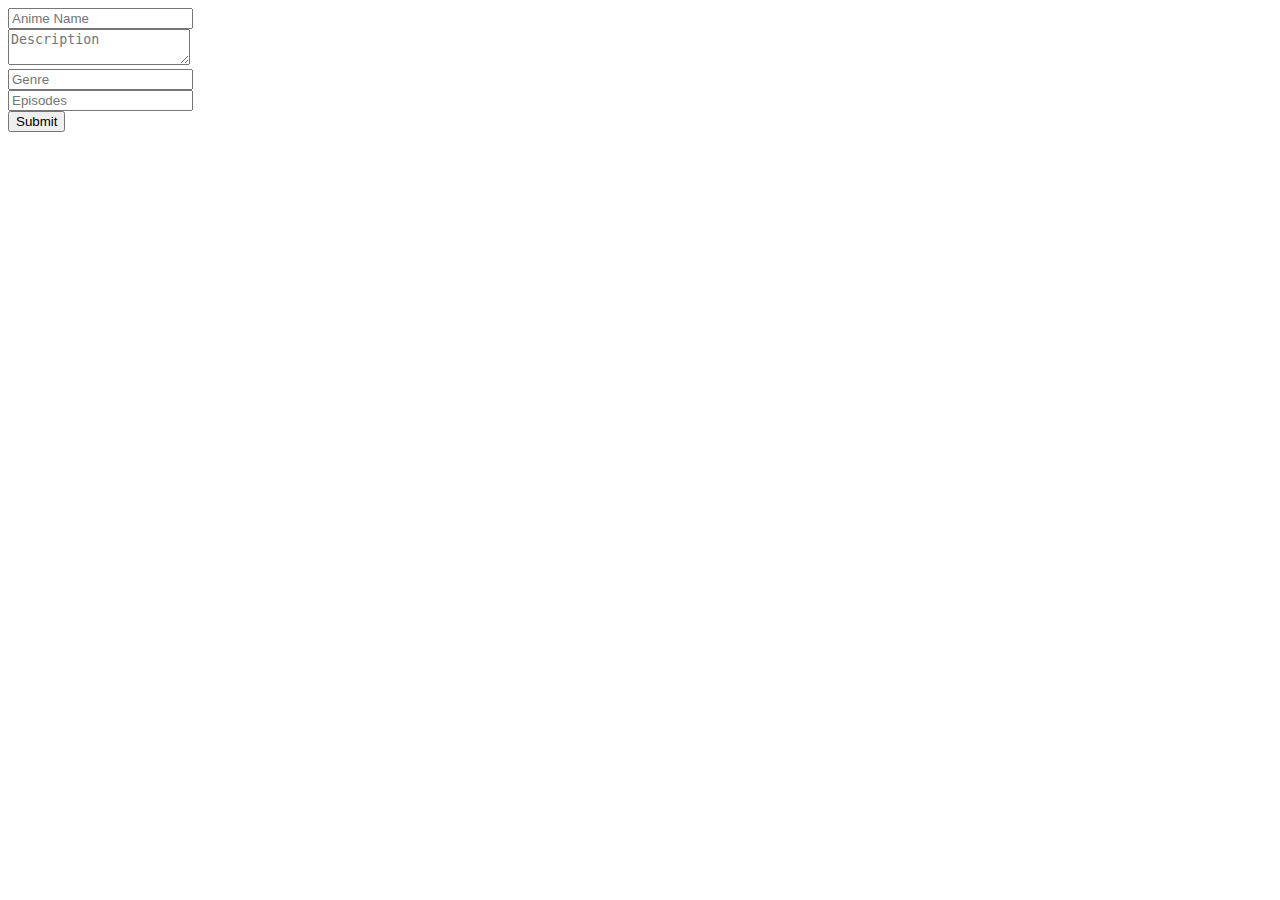
==== src/main/resources/templates/add-anime.html @ 8a538362 "Added menu, changed footer, updated the form with bootstrap." ====
<!DOCTYPE html>
<html lang="en"
      xmlns:th="http://www.thymeleaf.org">
<head>
    <th:block th:insert="fragments/anime-base :: headerFiles"></th:block>
    <title>Add Anime</title>
</head>
<body>
    <div th:replace="fragments/anime-base :: navigation"></div>
    <div th:replace="fragments/anime-base :: header"></div>
   <form class="mt-5" th:action="@{/add}" th:object="${anime}" method="post">
       <div class="container-fluid">
           <div class="row justify-content-center mb-3">
               <div class="col-7 col-md-3 col-lg-auto">
                   <input id="animeName" type="text" th:field="*{animeName}" placeholder="Anime Name"/>
                   </div>
           </div>
           <div class="row justify-content-center mb-3">
               <div class="col-7 col-md-3 col-lg-auto">
                   <textarea id="description" type="text" th:field="*{description}" placeholder="Description"></textarea>
               </div>
           </div>
           <div class="row justify-content-center mb-3">
               <div class="col-7 col-md-3 col-lg-auto">
                   <input id="genre" type="text" th:field="*{genre}" placeholder="Genre"/>
               </div>
           </div>
           <div class="row justify-content-center mb-3">
               <div class="col-7 col-md-3 col-lg-auto">
                   <input id="episodes" type="number" th:field="*{episodes}" placeholder="Episodes"/>
               </div>
           </div>
           <div class="row justify-content-center mb-3">
               <div class="col-7 col-md-3 col-lg-auto">
                   <input class="btn btn-light btn-outline-dark" type="submit" value="Submit"/>
               </div>
           </div>
       </div>


   </form>
    <div th:replace="fragments/anime-base :: footer"></div>
</body>
<th:block th:replace="fragments/anime-base :: scripts"></th:block>
</html>
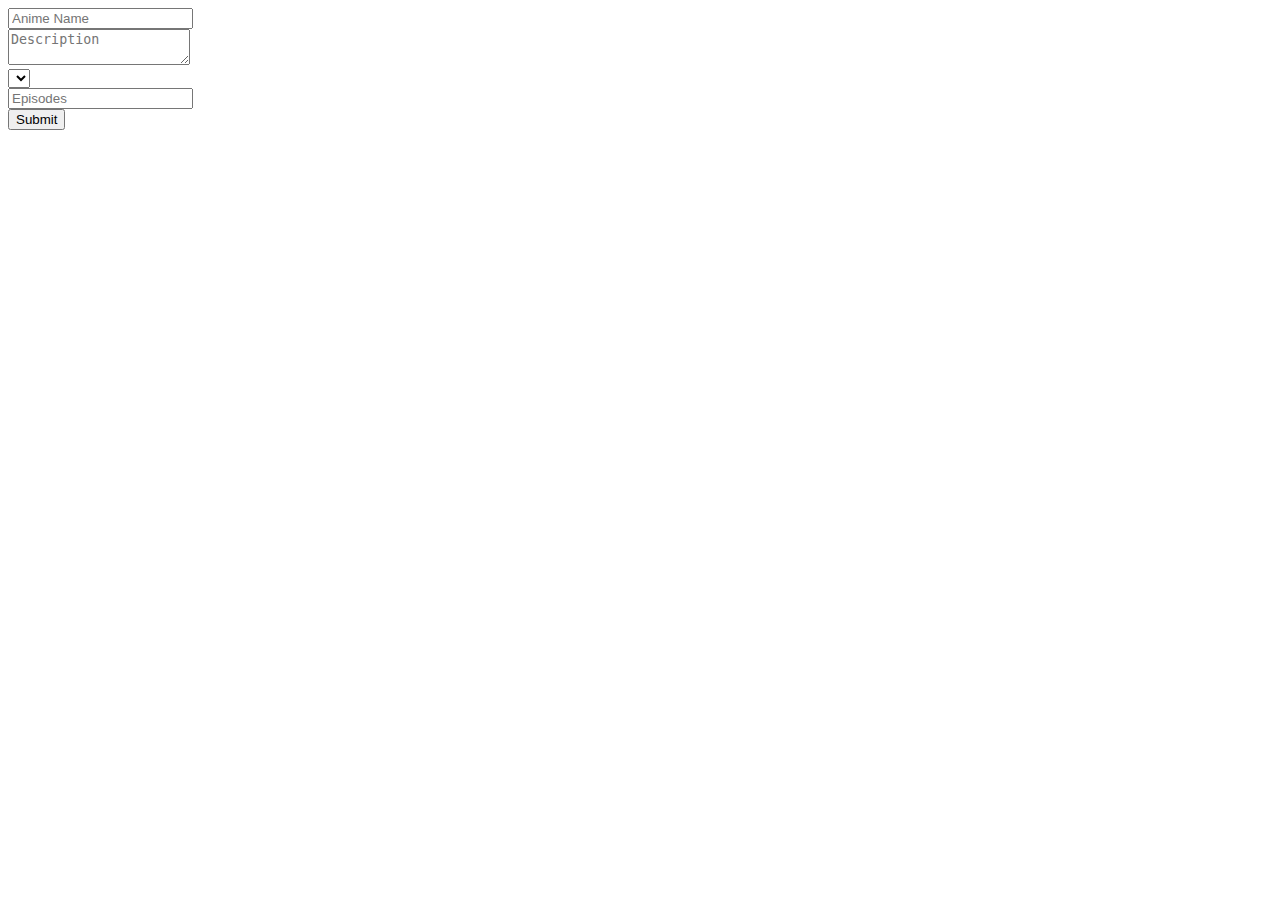
==== commit de1a657d: "Changed genre from input to selection and added a limit size to description." ====
--- a/src/main/resources/templates/add-anime.html
+++ b/src/main/resources/templates/add-anime.html
@@ -10,26 +10,65 @@
     <div th:replace="fragments/anime-base :: header"></div>
    <form class="mt-5" th:action="@{/add}" th:object="${anime}" method="post">
        <div class="container-fluid">
-           <div class="row justify-content-center mb-3">
+           <div class="row justify-content-center">
                <div class="col-7 col-md-3 col-lg-auto">
                    <input id="animeName" type="text" th:field="*{animeName}" placeholder="Anime Name"/>
                    </div>
            </div>
            <div class="row justify-content-center mb-3">
                <div class="col-7 col-md-3 col-lg-auto">
+                   <span class="text-danger small" th:if="${#fields.hasErrors('animeName')}"
+                          th:onerror="*{animeName}">
+                   </span>
+               </div>
+           </div>
+
+           <div class="row justify-content-center">
+               <div class="col-7 col-md-3 col-lg-auto">
                    <textarea id="description" type="text" th:field="*{description}" placeholder="Description"></textarea>
                </div>
            </div>
            <div class="row justify-content-center mb-3">
                <div class="col-7 col-md-3 col-lg-auto">
-                   <input id="genre" type="text" th:field="*{genre}" placeholder="Genre"/>
+                   <span class="text-danger small" th:if="${#fields.hasErrors('description')}"
+                         th:onerror="*{description}">
+                   </span>
+               </div>
+           </div>
+
+           <div class="row justify-content-center">
+               <div class="col-7 col-md-3 col-lg-auto">
+                   <select th:field="*{genre}">
+                       <option th:value="'Action-Adventure'" th:text="Action-Adventure"></option>
+                       <option th:value="'Comedy'" th:text="Comedy"></option>
+                       <option th:value="'Horror'" th:text="Horror"></option>
+                       <option th:value="'Mystery'" th:text="Mystery"></option>
+                       <option th:value="'Supernatural'" th:text="Supernatural"></option>
+                       <option th:value="'Sci-fi'" th:text="Sci-fi"></option>
+                   </select>
                </div>
            </div>
            <div class="row justify-content-center mb-3">
                <div class="col-7 col-md-3 col-lg-auto">
+                   <span class="text-danger small" th:if="${#fields.hasErrors('genre')}"
+                         th:onerror="*{genre}">
+                   </span>
+               </div>
+           </div>
+
+           <div class="row justify-content-center">
+               <div class="col-7 col-md-3 col-lg-auto">
                    <input id="episodes" type="number" th:field="*{episodes}" placeholder="Episodes"/>
                </div>
            </div>
+           <div class="row justify-content-center mb-3">
+               <div class="col-7 col-md-3 col-lg-auto">
+                   <span class="text-danger small" th:if="${#fields.hasErrors('episodes')}"
+                         th:onerror="*{episodes}">
+                   </span>
+               </div>
+           </div>
+
            <div class="row justify-content-center mb-3">
                <div class="col-7 col-md-3 col-lg-auto">
                    <input class="btn btn-light btn-outline-dark" type="submit" value="Submit"/>
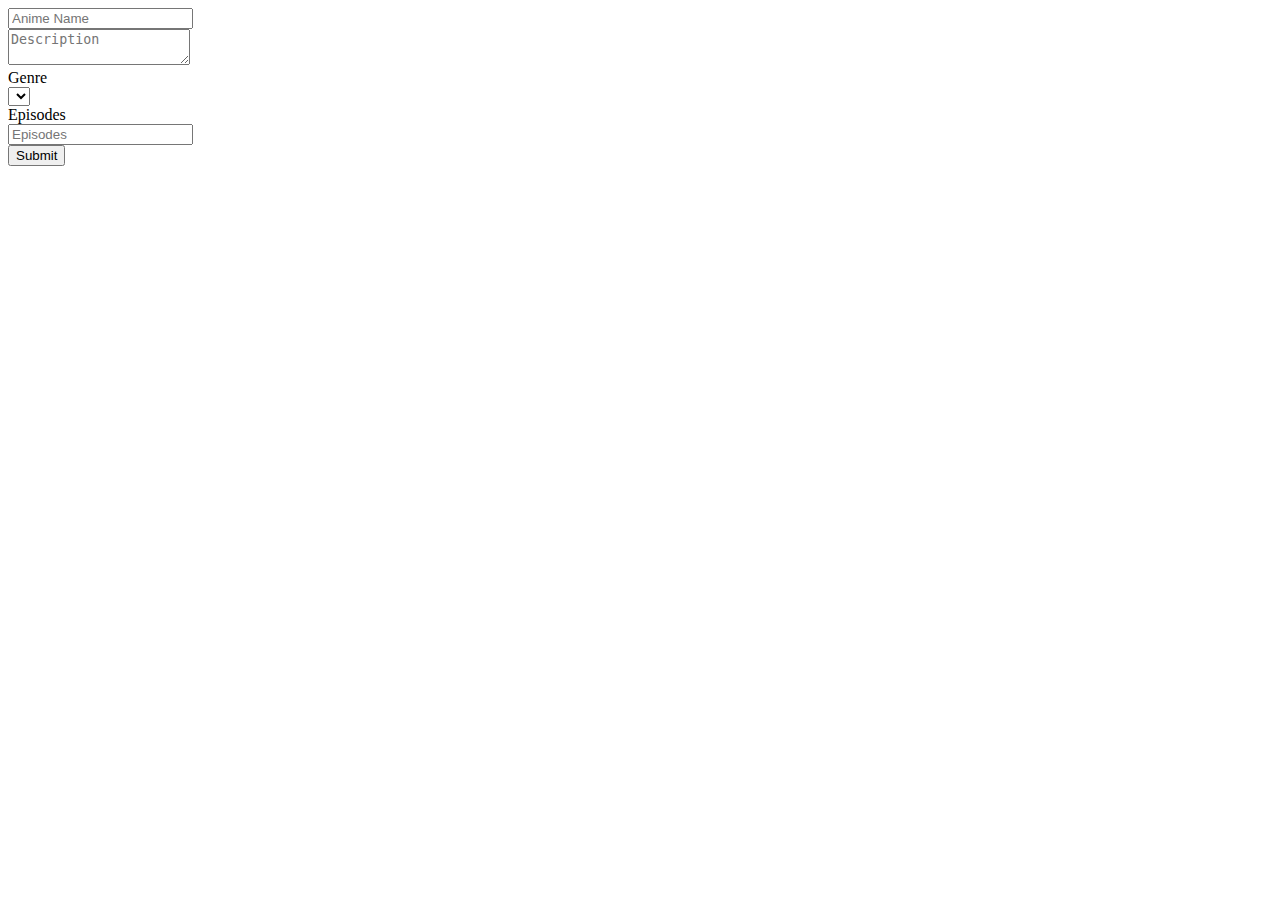
==== commit bd73cfb2: "Added labels to genre and episodes form." ====
--- a/src/main/resources/templates/add-anime.html
+++ b/src/main/resources/templates/add-anime.html
@@ -8,7 +8,7 @@
 <body>
     <div th:replace="fragments/anime-base :: navigation"></div>
     <div th:replace="fragments/anime-base :: header"></div>
-   <form class="mt-5" th:action="@{/add}" th:object="${anime}" method="post">
+   <form class="mt-5" th:action="@{/anime/add}" th:object="${anime}" method="post">
        <div class="container-fluid">
            <div class="row justify-content-center">
                <div class="col-7 col-md-3 col-lg-auto">
@@ -18,7 +18,7 @@
            <div class="row justify-content-center mb-3">
                <div class="col-7 col-md-3 col-lg-auto">
                    <span class="text-danger small" th:if="${#fields.hasErrors('animeName')}"
-                          th:onerror="*{animeName}">
+                          th:errors="*{animeName}">
                    </span>
                </div>
            </div>
@@ -31,8 +31,13 @@
            <div class="row justify-content-center mb-3">
                <div class="col-7 col-md-3 col-lg-auto">
                    <span class="text-danger small" th:if="${#fields.hasErrors('description')}"
-                         th:onerror="*{description}">
+                         th:errors="*{description}">
                    </span>
+               </div>
+           </div>
+           <div class="row justify-content-center">
+               <div class="col-7 col-md-3 col-lg-auto">
+                   <label>Genre</label>
                </div>
            </div>
 
@@ -41,6 +46,7 @@
                    <select th:field="*{genre}">
                        <option th:value="'Action-Adventure'" th:text="Action-Adventure"></option>
                        <option th:value="'Comedy'" th:text="Comedy"></option>
+                       <option th:value="'Fantasy'" th:text="Fantasy"></option>
                        <option th:value="'Horror'" th:text="Horror"></option>
                        <option th:value="'Mystery'" th:text="Mystery"></option>
                        <option th:value="'Supernatural'" th:text="Supernatural"></option>
@@ -51,11 +57,15 @@
            <div class="row justify-content-center mb-3">
                <div class="col-7 col-md-3 col-lg-auto">
                    <span class="text-danger small" th:if="${#fields.hasErrors('genre')}"
-                         th:onerror="*{genre}">
+                         th:errors="*{genre}">
                    </span>
                </div>
            </div>
-
+           <div class="row justify-content-center">
+               <div class="col-7 col-md-3 col-lg-auto">
+                   <label>Episodes</label>
+               </div>
+           </div>
            <div class="row justify-content-center">
                <div class="col-7 col-md-3 col-lg-auto">
                    <input id="episodes" type="number" th:field="*{episodes}" placeholder="Episodes"/>
@@ -64,7 +74,7 @@
            <div class="row justify-content-center mb-3">
                <div class="col-7 col-md-3 col-lg-auto">
                    <span class="text-danger small" th:if="${#fields.hasErrors('episodes')}"
-                         th:onerror="*{episodes}">
+                         th:errors="*{episodes}">
                    </span>
                </div>
            </div>
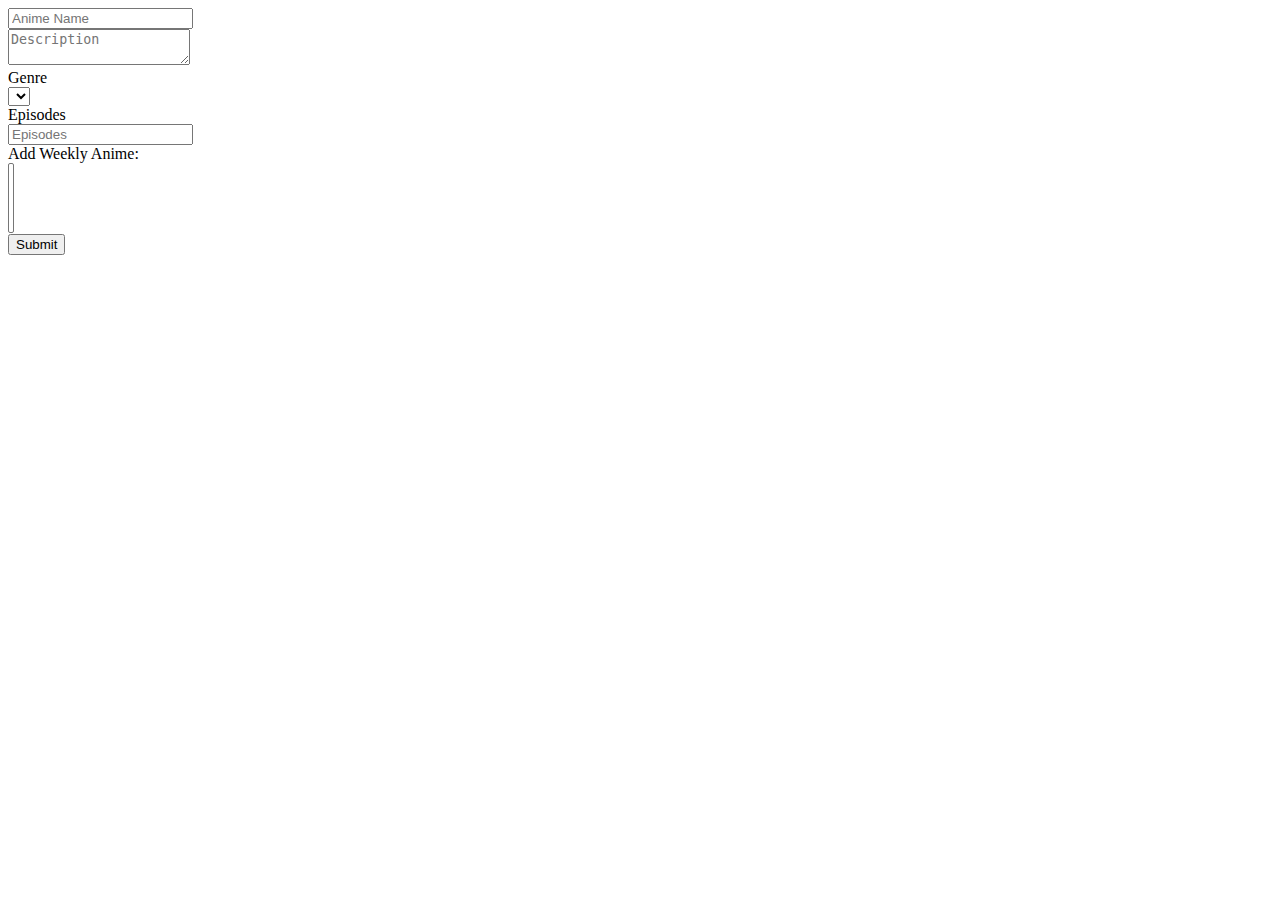
==== commit a215ce68: "Added weekly anime selection and a delete feature for the weekly anime." ====
--- a/src/main/resources/templates/add-anime.html
+++ b/src/main/resources/templates/add-anime.html
@@ -79,6 +79,19 @@
                </div>
            </div>
 
+           <div class="form-group">
+               <div class="row justify-content-center">
+                   <label for="classes" class="col-4 col-form-label">Add Weekly Anime:</label>
+               </div>
+               <div class="row justify-content-center">
+                   <select class="form-control selectpicker col-4" name="weeklyAnime" id="classes" multiple>
+                       <option th:each="animeW: ${weeklyA}"
+                               th:value="${animeW.id}"
+                               th:text="${animeW}"></option>
+                   </select>
+               </div>
+           </div>
+
            <div class="row justify-content-center mb-3">
                <div class="col-7 col-md-3 col-lg-auto">
                    <input class="btn btn-light btn-outline-dark" type="submit" value="Submit"/>
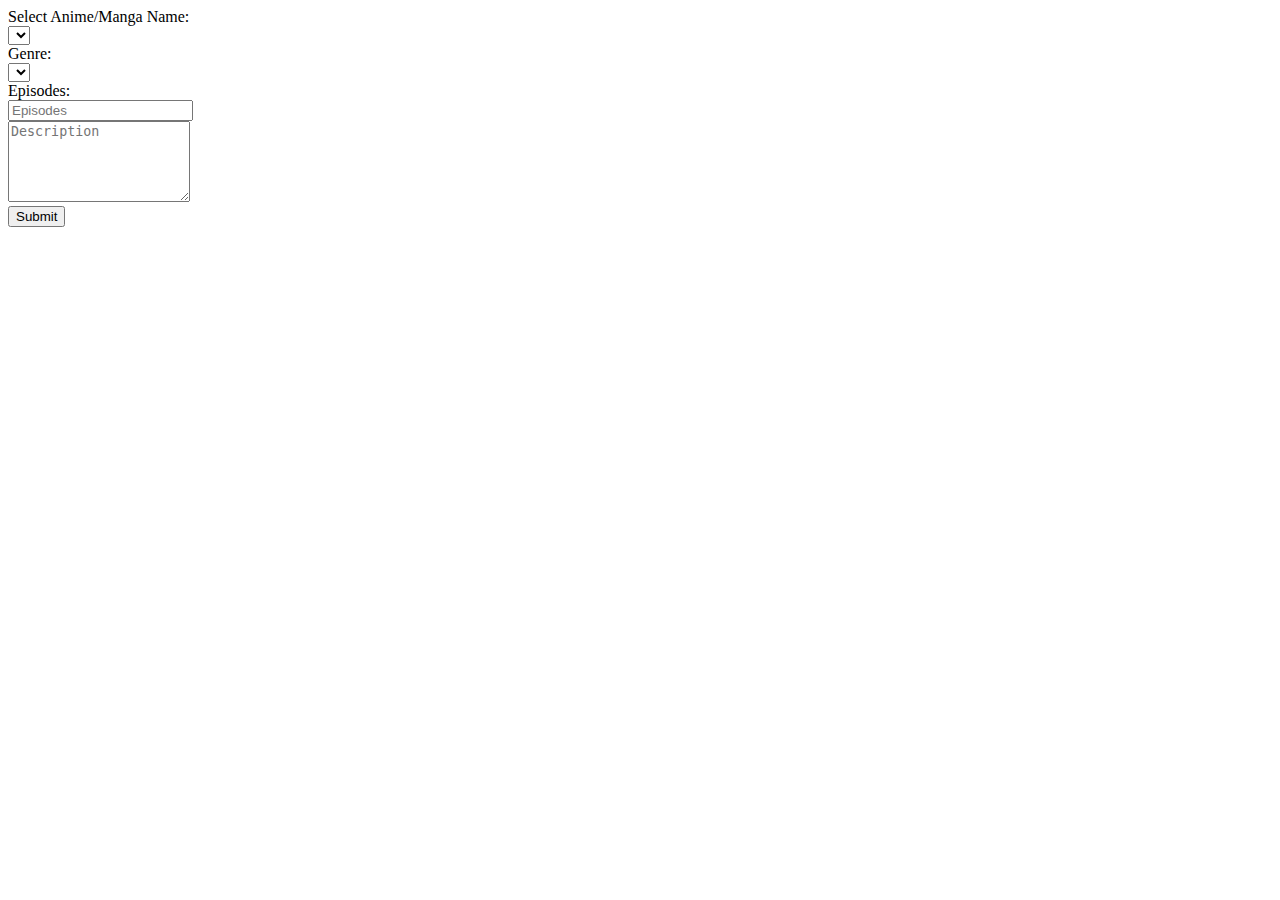
==== commit 656f1d93: "Added a add manga page for manga fans, created a manga controller to insert the manga into the data " ====
--- a/src/main/resources/templates/add-anime.html
+++ b/src/main/resources/templates/add-anime.html
@@ -9,86 +9,86 @@
     <div th:replace="fragments/anime-base :: navigation"></div>
     <div th:replace="fragments/anime-base :: header"></div>
    <form class="mt-5" th:action="@{/anime/add}" th:object="${anime}" method="post">
+
        <div class="container-fluid">
-           <div class="row justify-content-center">
-               <div class="col-7 col-md-3 col-lg-auto">
-                   <input id="animeName" type="text" th:field="*{animeName}" placeholder="Anime Name"/>
+
+            <div class="form-group">
+                <div class="row justify-content-center">
+                   <div>
+                        <label for="manga" class="col-form-label">Select Anime/Manga Name:</label>
                    </div>
-           </div>
-           <div class="row justify-content-center mb-3">
-               <div class="col-7 col-md-3 col-lg-auto">
-                   <span class="text-danger small" th:if="${#fields.hasErrors('animeName')}"
-                          th:errors="*{animeName}">
-                   </span>
                </div>
-           </div>
-
-           <div class="row justify-content-center">
-               <div class="col-7 col-md-3 col-lg-auto">
-                   <textarea id="description" type="text" th:field="*{description}" placeholder="Description"></textarea>
-               </div>
-           </div>
-           <div class="row justify-content-center mb-3">
-               <div class="col-7 col-md-3 col-lg-auto">
-                   <span class="text-danger small" th:if="${#fields.hasErrors('description')}"
-                         th:errors="*{description}">
-                   </span>
-               </div>
-           </div>
-           <div class="row justify-content-center">
-               <div class="col-7 col-md-3 col-lg-auto">
-                   <label>Genre</label>
-               </div>
-           </div>
-
-           <div class="row justify-content-center">
-               <div class="col-7 col-md-3 col-lg-auto">
-                   <select th:field="*{genre}">
-                       <option th:value="'Action-Adventure'" th:text="Action-Adventure"></option>
-                       <option th:value="'Comedy'" th:text="Comedy"></option>
-                       <option th:value="'Fantasy'" th:text="Fantasy"></option>
-                       <option th:value="'Horror'" th:text="Horror"></option>
-                       <option th:value="'Mystery'" th:text="Mystery"></option>
-                       <option th:value="'Supernatural'" th:text="Supernatural"></option>
-                       <option th:value="'Sci-fi'" th:text="Sci-fi"></option>
-                   </select>
-               </div>
-           </div>
-           <div class="row justify-content-center mb-3">
-               <div class="col-7 col-md-3 col-lg-auto">
-                   <span class="text-danger small" th:if="${#fields.hasErrors('genre')}"
-                         th:errors="*{genre}">
-                   </span>
-               </div>
-           </div>
-           <div class="row justify-content-center">
-               <div class="col-7 col-md-3 col-lg-auto">
-                   <label>Episodes</label>
-               </div>
-           </div>
-           <div class="row justify-content-center">
-               <div class="col-7 col-md-3 col-lg-auto">
-                   <input id="episodes" type="number" th:field="*{episodes}" placeholder="Episodes"/>
-               </div>
-           </div>
-           <div class="row justify-content-center mb-3">
-               <div class="col-7 col-md-3 col-lg-auto">
-                   <span class="text-danger small" th:if="${#fields.hasErrors('episodes')}"
-                         th:errors="*{episodes}">
-                   </span>
+               <div class="row justify-content-center">
+                   <div>
+                       <select class="form-control selectpicker" th:field="*{manga}" id="manga">
+                           <option th:each="m: ${mangas}"
+                                   th:value="${m.id}"
+                                   th:text="${m.getMangaName()}"></option>
+                       </select>
+                   </div>
                </div>
            </div>
 
            <div class="form-group">
                <div class="row justify-content-center">
-                   <label for="classes" class="col-4 col-form-label">Add Weekly Anime:</label>
+                   <div>
+                       <label for="genre" class="col-form-label">Genre:</label>
+                   </div>
                </div>
                <div class="row justify-content-center">
-                   <select class="form-control selectpicker col-4" name="weeklyAnime" id="classes" multiple>
-                       <option th:each="animeW: ${weeklyA}"
-                               th:value="${animeW.id}"
-                               th:text="${animeW}"></option>
-                   </select>
+                   <div>
+                       <select class="form-control selectpicker" th:field="*{genre}" id="genre">
+                           <option th:value="'Action-Adventure'" th:text="Action-Adventure"></option>
+                           <option th:value="'Comedy'" th:text="Comedy"></option>
+                           <option th:value="'Fantasy'" th:text="Fantasy"></option>
+                           <option th:value="'Horror'" th:text="Horror"></option>
+                           <option th:value="'Mystery'" th:text="Mystery"></option>
+                           <option th:value="'Supernatural'" th:text="Supernatural"></option>
+                           <option th:value="'Sci-fi'" th:text="Sci-fi"></option>
+                       </select>
+                   </div>
+               </div>
+               <div class="row justify-content-center mb-3">
+                   <div class="col-7 col-md-3 col-lg-auto">
+                       <span class="text-danger small" th:if="${#fields.hasErrors('genre')}"
+                             th:errors="*{genre}">
+                       </span>
+                   </div>
+               </div>
+           </div>
+
+           <div class="form-group">
+               <div class="row justify-content-center">
+                   <div>
+                       <label for="episodes" class="col-form-label">Episodes:</label>
+                   </div>
+               </div>
+               <div class="row justify-content-center">
+                   <div>
+                       <input class="form-control" min="0" id="episodes" type="number" th:field="*{episodes}" placeholder="Episodes"/>
+                   </div>
+               </div>
+               <div class="row justify-content-center mb-3">
+                   <div class="col-7 col-md-3 col-lg-auto">
+                       <span class="text-danger small" th:if="${#fields.hasErrors('episodes')}"
+                             th:errors="*{episodes}">
+                       </span>
+                   </div>
+               </div>
+           </div>
+
+           <div class="form-group">
+               <div class="row justify-content-center">
+                   <div>
+                       <textarea class="form-control" rows="5" id="description" type="text" th:field="*{description}" placeholder="Description"></textarea>
+                   </div>
+               </div>
+               <div class="row justify-content-center mb-3">
+                   <div>
+                       <span class="text-danger small" th:if="${#fields.hasErrors('description')}"
+                             th:errors="*{description}">
+                       </span>
+                   </div>
                </div>
            </div>
 
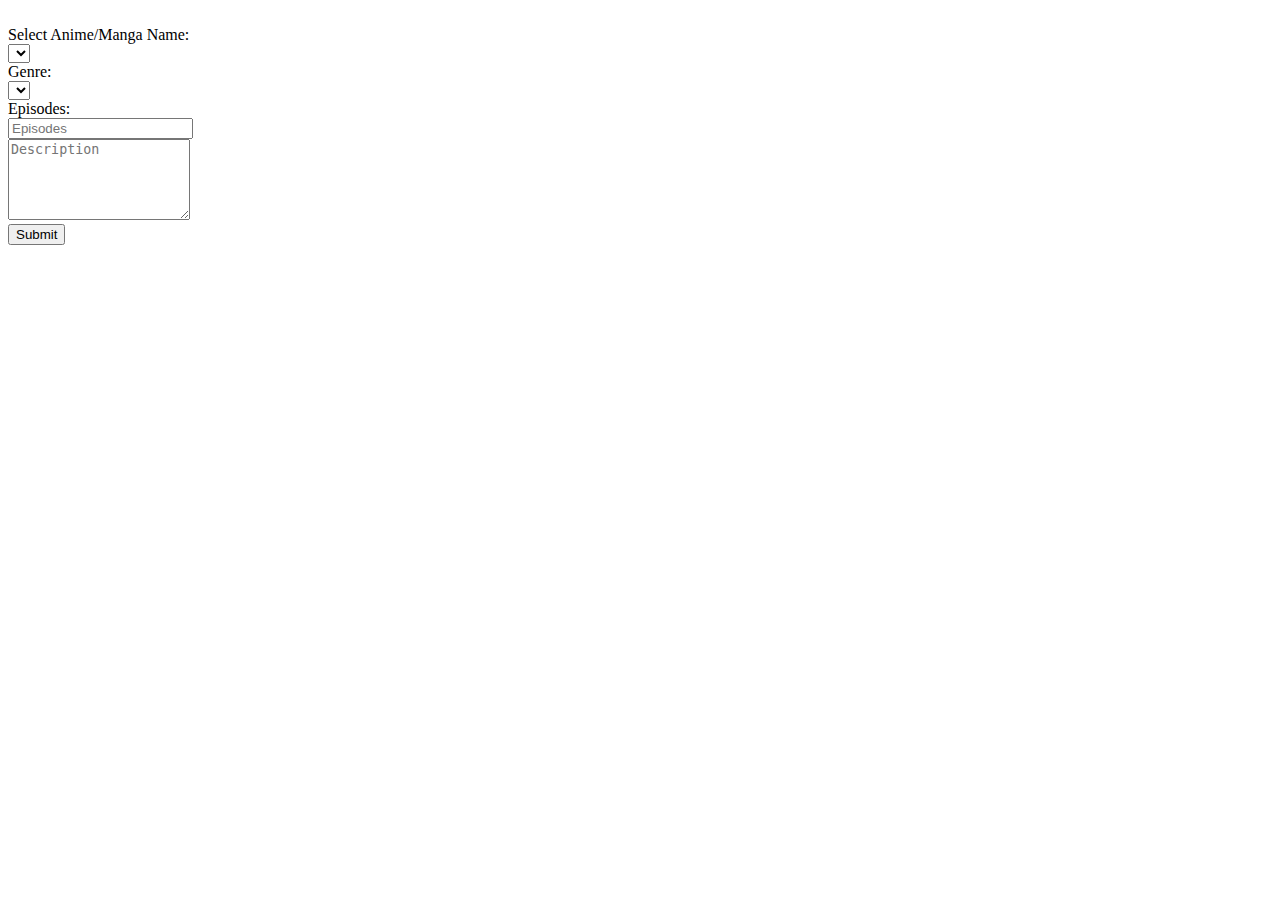
==== commit 3bebf29a: "Add some styling to my web page. Inserted some images to my add anime and manga.  Added sign up and " ====
--- a/src/main/resources/templates/add-anime.html
+++ b/src/main/resources/templates/add-anime.html
@@ -5,10 +5,19 @@
     <th:block th:insert="fragments/anime-base :: headerFiles"></th:block>
     <title>Add Anime</title>
 </head>
-<body>
+<body class="body">
     <div th:replace="fragments/anime-base :: navigation"></div>
     <div th:replace="fragments/anime-base :: header"></div>
    <form class="mt-5" th:action="@{/anime/add}" th:object="${anime}" method="post">
+
+
+       <div class="container-fluid">
+           <div class="row justify-content-center mt-3 mb-3">
+               <div class="col-12 text-center">
+                   <img id="animeTwo" th:src="@{/img/myhero.png}" />
+               </div>
+           </div>
+       </div>
 
        <div class="container-fluid">
 
